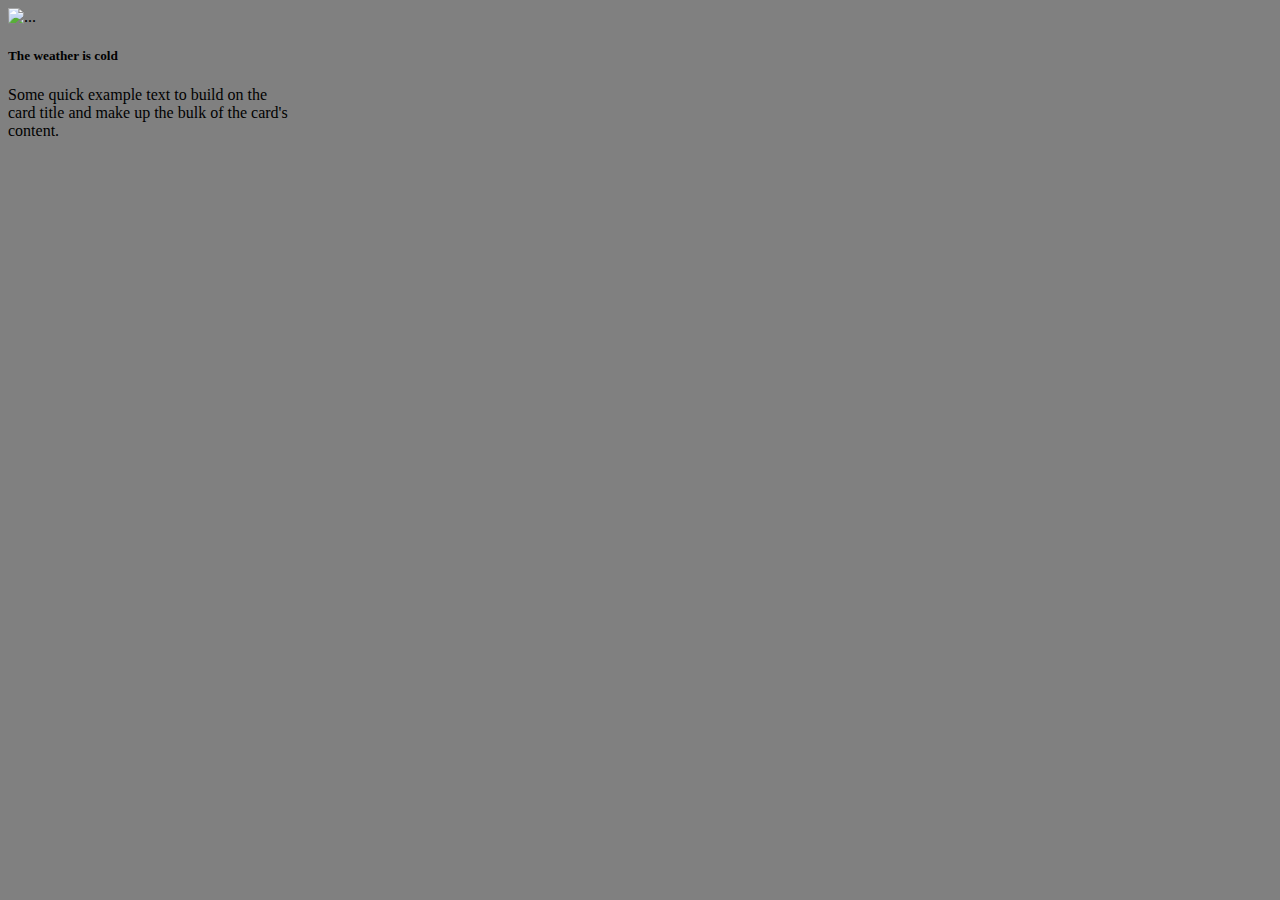
==== Alex.G/index.html @ 249f222b "basics done" ====
<!DOCTYPE html>
<html lang="en">

<head>
    <meta charset="UTF-8">
    <meta http-equiv="X-UA-Compatible" content="IE=edge">
    <meta name="viewport" content="width=device-width, initial-scale=1.0">
    <title>Document</title>
    <link rel="stylesheet" href="style.css">
    <!-- CSS only -->
    <link href="https://cdn.jsdelivr.net/npm/bootstrap@5.2.0-beta1/dist/css/bootstrap.min.css" rel="stylesheet" integrity="sha384-0evHe/X+R7YkIZDRvuzKMRqM+OrBnVFBL6DOitfPri4tjfHxaWutUpFmBp4vmVor" crossorigin="anonymous">
</head>

<body>

    <div class="container">
        <div class="row">
            <div class="col-6">
                <div class="card" style="width: 18rem;">
                </div>
            </div>
        </div>

    </div>

    <script src="script.js"></script>
    <!-- JavaScript Bundle with Popper -->
    <script src="https://cdn.jsdelivr.net/npm/bootstrap@5.2.0-beta1/dist/js/bootstrap.bundle.min.js" integrity="sha384-pprn3073KE6tl6bjs2QrFaJGz5/SUsLqktiwsUTF55Jfv3qYSDhgCecCxMW52nD2" crossorigin="anonymous"></script>
</body>

</html>
---- Alex.G/style.css ----
body {
    background-color: gray;
}

.container {
    width: 100%;
    height: 50%;
}
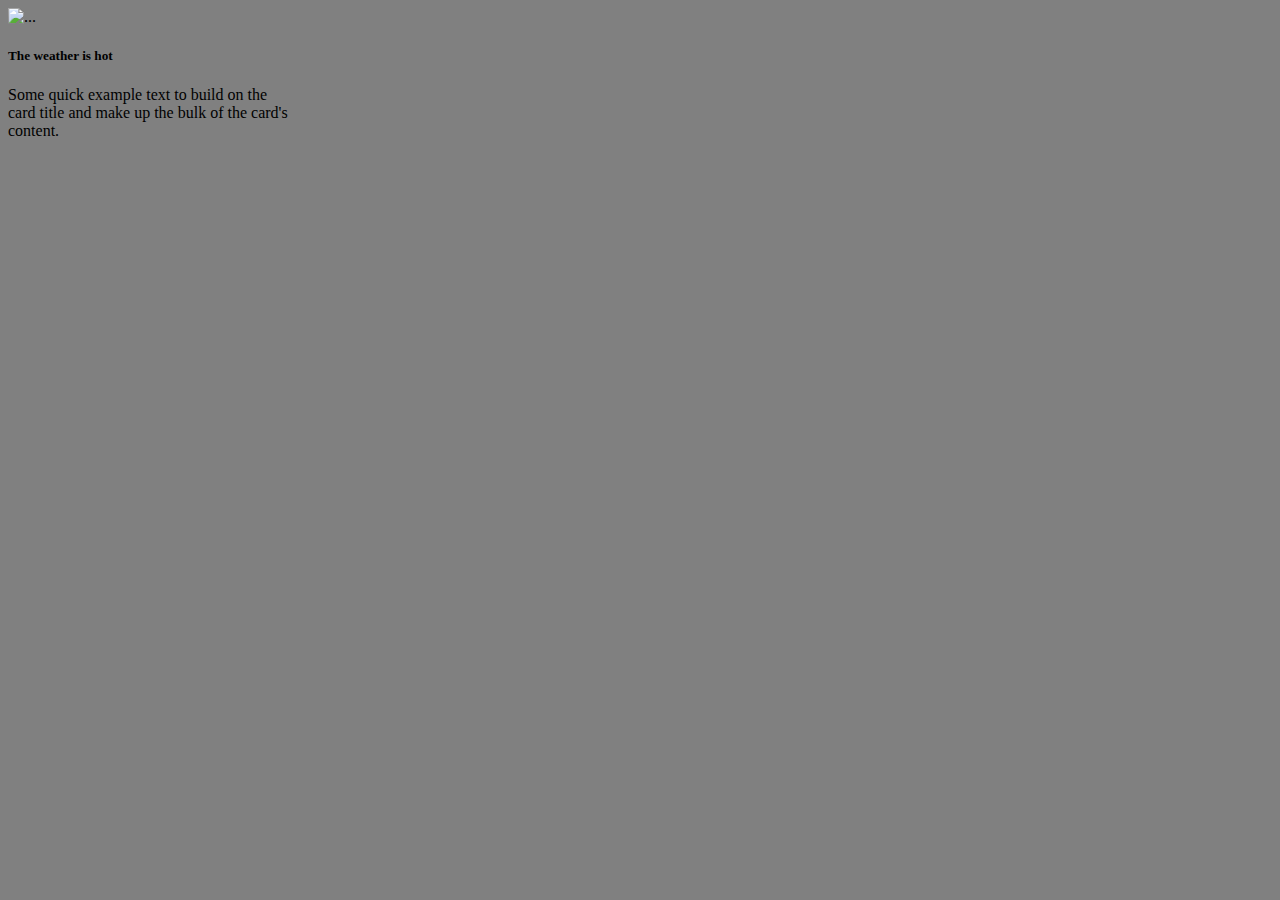
==== commit aa9eba75: "1st int done" ====
--- a/Alex.G/index.html
+++ b/Alex.G/index.html
@@ -15,7 +15,7 @@
 
     <div class="container">
         <div class="row">
-            <div class="col-6">
+            <div class="col-6 col-sm-12">
                 <div class="card" style="width: 18rem;">
                 </div>
             </div>
